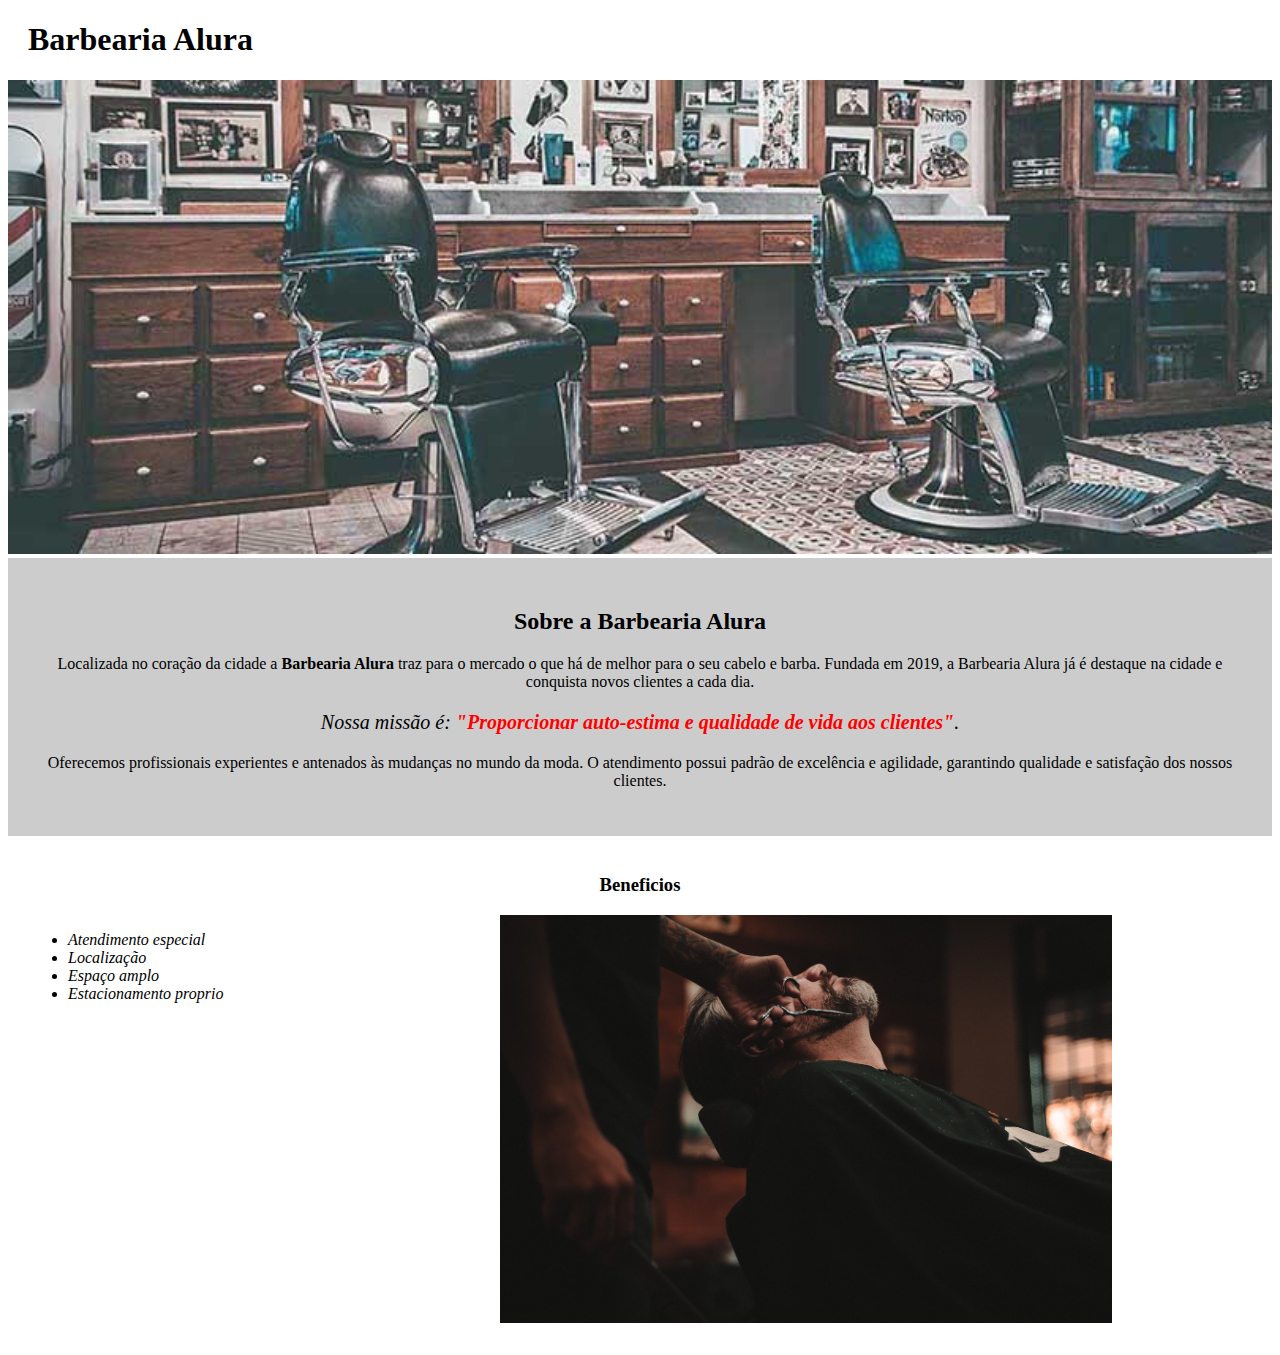
==== HTML E CSS/Modulo_1/index.html @ a56bc274 "atualização de pastas e inserção de novo conteudo" ====
<!DOCTYPE html>
<html leng = 'pt-br'>
    <head>
        <meta charset="UTF-8">  
        <link rel="stylesheet" href="style.css">      
        <title>Barbearia Alura</title>
    </head>

    <body>
        <header>
            <h1 class="titulo-principal">Barbearia Alura</h1>
        </header>
        <img id="banner" src="banner.jpg">
        <div class="principal">
            <h2 class = "titulocenter">Sobre a Barbearia Alura</h2>
            <p>
                Localizada no coração da cidade a <strong>Barbearia Alura</strong> traz para o mercado o que há de melhor para o seu cabelo e barba. Fundada em 2019, a Barbearia Alura já é destaque na cidade e conquista novos clientes a cada dia.
            </p>
            <p id="missao">
                <em>
                    Nossa missão é:<strong> "Proporcionar auto-estima e qualidade de vida aos clientes"</strong>.
                </em>
            </p>
            <p>
                Oferecemos profissionais experientes e antenados às mudanças no mundo da moda. O atendimento possui padrão de excelência e agilidade, garantindo qualidade e satisfação dos nossos clientes.
            </p>
        </div>
        <div class="beneficios">   
            <h3 class = "titulocenter">Beneficios</h3>
            <ul>
                <li class="itens" >Atendimento especial</li>
                <li class="itens">Localização</li>
                <li class="itens">Espaço amplo</li>
                <li class="itens">Estacionamento proprio</li>
            </ul>
            <img src="beneficios.jpg" class="imagembeneficios">
        </div>
        
    </body>
</html>
---- HTML E CSS/Modulo_1/style.css ----
body{
}
#banner {
  width: 100%;
}

.principal{
background: #cccccc;
padding: 30px;
}

.titulo-principal{
  padding-left: 20px;
}
.titulocenter {
  text-align: center;
}


p {
  text-align: center;
}

em strong {
  color: #FF0000;
}

#missao{
  font-size:20px;
}

.itens{
  font-style: italic;
  }

.beneficios{
  background: #FFFFFF;
  padding:20px;
}

ul {
  display: inline-block;
  vertical-align: top;
  width: 20%;
  margin-right: 15%;
}

.imagembeneficios {
  width: 50%;
}
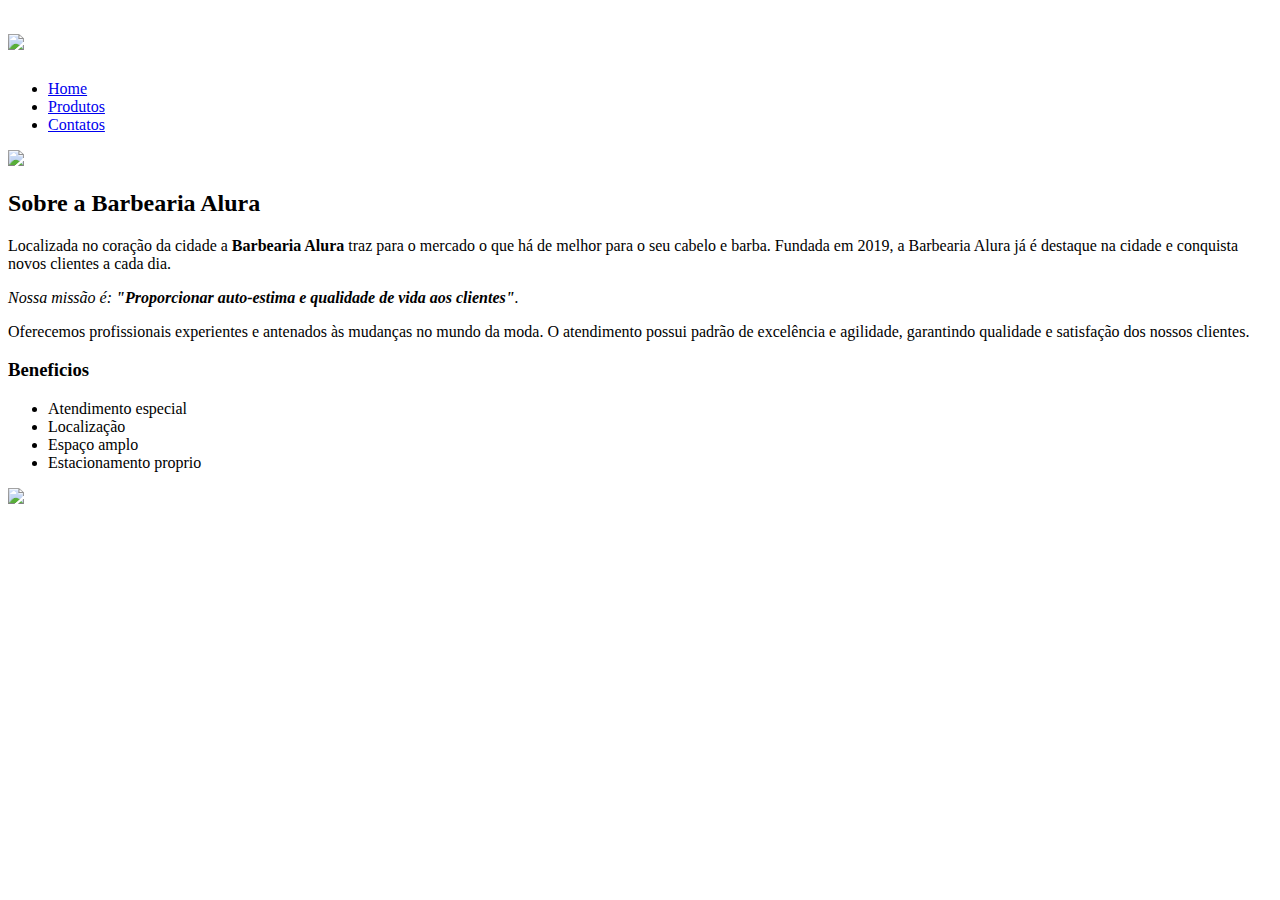
==== commit 576a2715: "Organizando o codigo" ====
--- a/HTML E CSS/Modulo_1/index.html
+++ b/HTML E CSS/Modulo_1/index.html
@@ -1,16 +1,28 @@
 <!DOCTYPE html>
 <html leng = 'pt-br'>
     <head>
-        <meta charset="UTF-8">  
-        <link rel="stylesheet" href="style.css">      
+        <meta charset="UTF-8">
+        <link rel="stylesheet" href="C:\GitHub\Alura\Alura\HTML E CSS\css/reset.css">
+        <link rel="stylesheet" href="C:\GitHub\Alura\Alura\HTML E CSS\css/style.css">      
         <title>Barbearia Alura</title>
     </head>
 
     <body>
         <header>
-            <h1 class="titulo-principal">Barbearia Alura</h1>
-        </header>
-        <img id="banner" src="banner.jpg">
+            <div class="caixa">
+                <h1>
+                    <img src="C:\GitHub\Alura\Alura\HTML E CSS\img/logo.png">
+                </h1>
+                <nav>
+                    <ul>
+                        <li><a href="C:\GitHub\Alura\Alura\HTML E CSS\Modulo_1/index.html">Home</a></li>
+                        <li><a href="C:\GitHub\Alura\Alura\HTML E CSS\Modulo_2/produto.html">Produtos</a></li>
+                        <li><a href="contato.html">Contatos</a></li>
+                    </ul>
+                </nav>
+            </div>
+        </header>  
+        <img id="banner" src="C:\GitHub\Alura\Alura\HTML E CSS\img/banner.jpg">
         <div class="principal">
             <h2 class = "titulocenter">Sobre a Barbearia Alura</h2>
             <p>
@@ -33,7 +45,7 @@
                 <li class="itens">Espaço amplo</li>
                 <li class="itens">Estacionamento proprio</li>
             </ul>
-            <img src="beneficios.jpg" class="imagembeneficios">
+            <img src="C:\GitHub\Alura\Alura\HTML E CSS\img/beneficios.jpg" class="imagembeneficios">
         </div>
         
     </body>
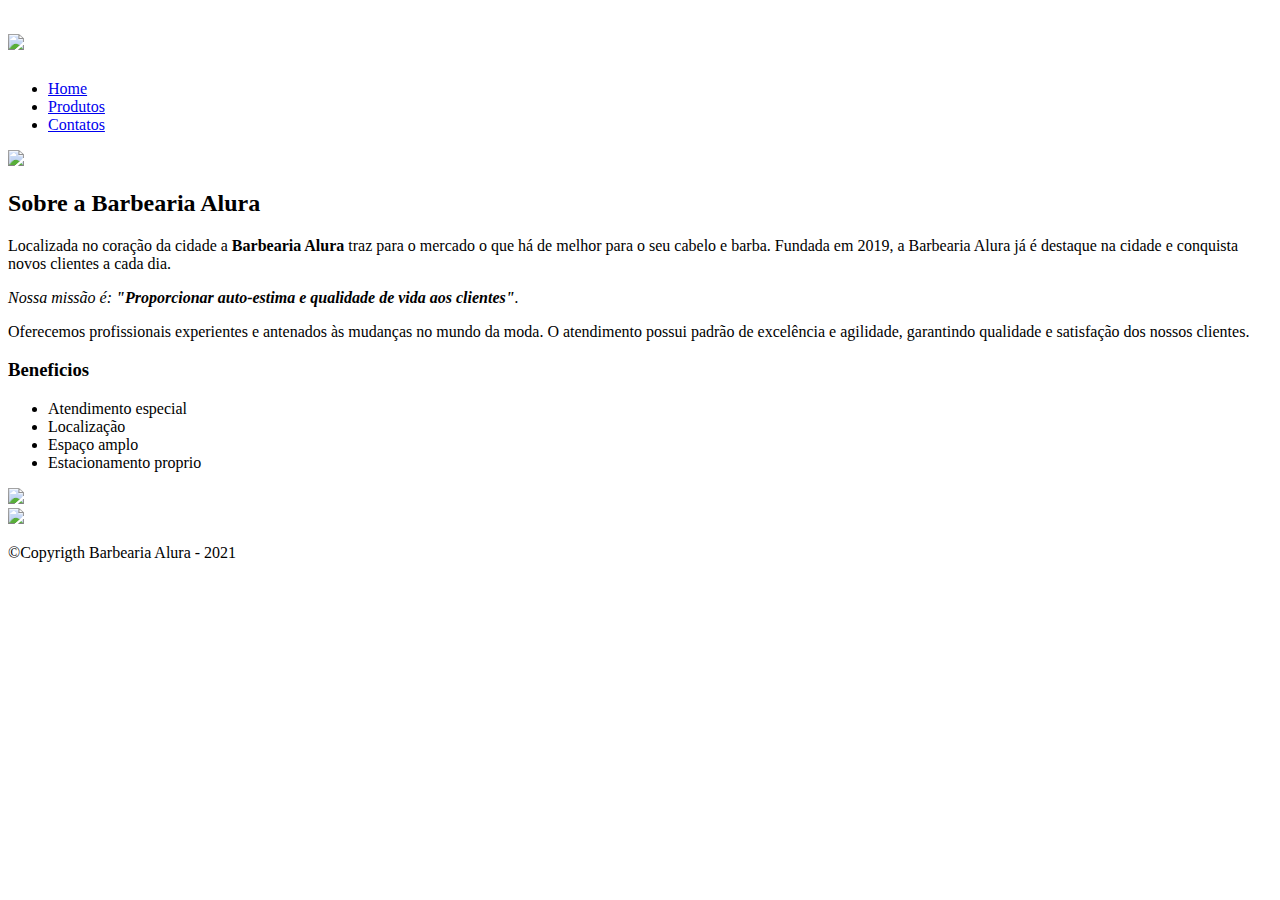
==== commit a5e96e15: "unificação do arquivo css" ====
--- a/HTML E CSS/Modulo_1/index.html
+++ b/HTML E CSS/Modulo_1/index.html
@@ -39,7 +39,7 @@
         </div>
         <div class="beneficios">   
             <h3 class = "titulocenter">Beneficios</h3>
-            <ul>
+            <ul class="principal-beneficios">
                 <li class="itens" >Atendimento especial</li>
                 <li class="itens">Localização</li>
                 <li class="itens">Espaço amplo</li>
@@ -47,6 +47,10 @@
             </ul>
             <img src="C:\GitHub\Alura\Alura\HTML E CSS\img/beneficios.jpg" class="imagembeneficios">
         </div>
+        <footer class="rodapéfooter">
+            <img src="C:\GitHub\Alura\Alura\HTML E CSS\img/logo-branco.png">
+            <p class="copyrigth">&copy;Copyrigth Barbearia Alura - 2021</p>
+        </footer>
         
     </body>
 </html>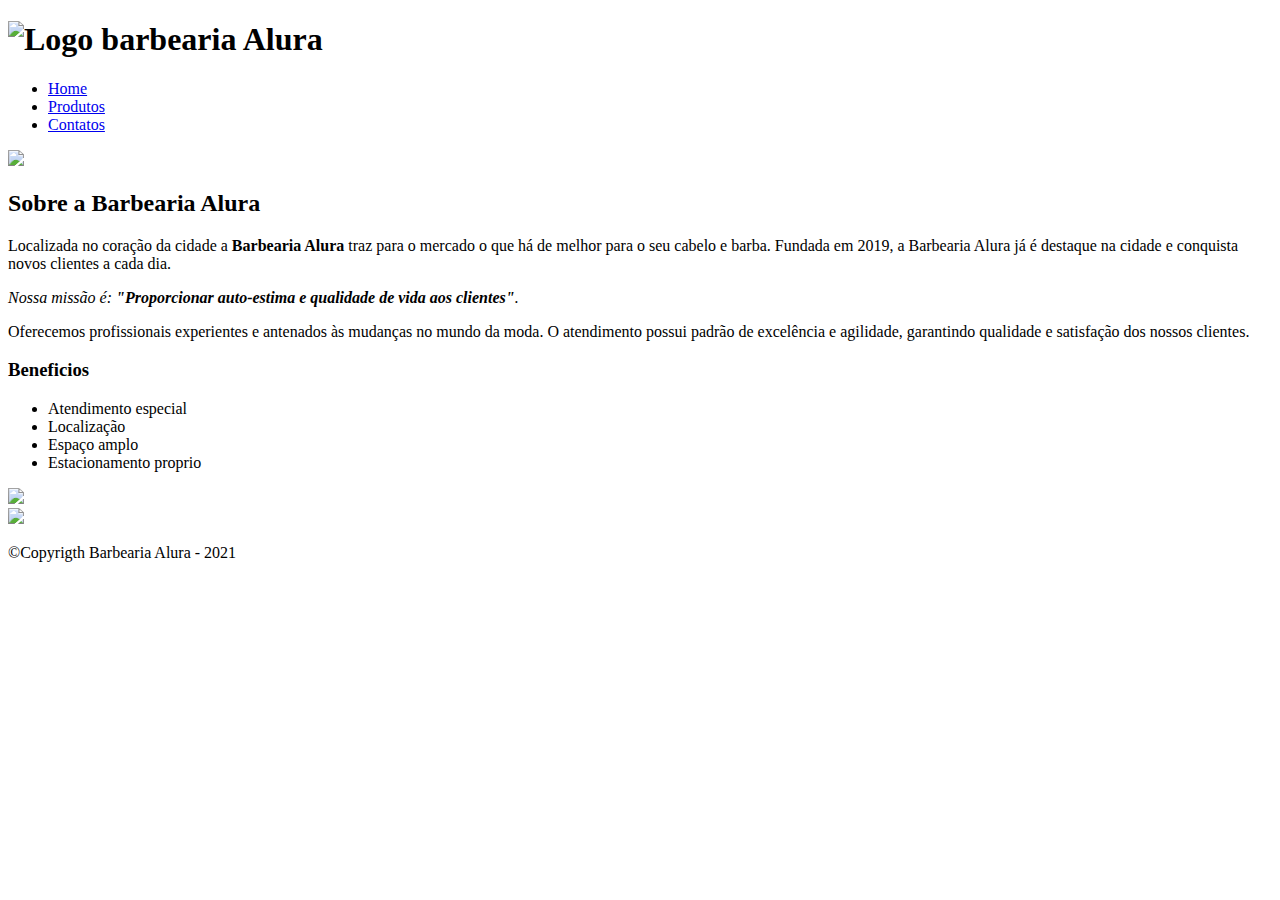
==== commit 304097ab: "Atualização do codigo e melhora na semantica" ====
--- a/HTML E CSS/Modulo_1/index.html
+++ b/HTML E CSS/Modulo_1/index.html
@@ -4,20 +4,20 @@
         <meta charset="UTF-8">
         <link rel="stylesheet" href="C:\GitHub\Alura\Alura\HTML E CSS\css/reset.css">
         <link rel="stylesheet" href="C:\GitHub\Alura\Alura\HTML E CSS\css/style.css">      
-        <title>Barbearia Alura</title>
+        <title>Home - Barbearia Alura</title>
     </head>
 
     <body>
         <header>
             <div class="caixa">
                 <h1>
-                    <img src="C:\GitHub\Alura\Alura\HTML E CSS\img/logo.png">
+                    <img src="C:\GitHub\Alura\Alura\HTML E CSS\img/logo.png" alt="Logo barbearia Alura">
                 </h1>
                 <nav>
                     <ul>
                         <li><a href="C:\GitHub\Alura\Alura\HTML E CSS\Modulo_1/index.html">Home</a></li>
                         <li><a href="C:\GitHub\Alura\Alura\HTML E CSS\Modulo_2/produto.html">Produtos</a></li>
-                        <li><a href="contato.html">Contatos</a></li>
+                        <li><a href="C:\GitHub\Alura\Alura\HTML E CSS\Modulo_3/contato.html">Contatos</a></li>
                     </ul>
                 </nav>
             </div>
@@ -25,7 +25,7 @@
         <img id="banner" src="C:\GitHub\Alura\Alura\HTML E CSS\img/banner.jpg">
         <div class="principal">
             <h2 class = "titulocenter">Sobre a Barbearia Alura</h2>
-            <p>
+            <p class="text-center">
                 Localizada no coração da cidade a <strong>Barbearia Alura</strong> traz para o mercado o que há de melhor para o seu cabelo e barba. Fundada em 2019, a Barbearia Alura já é destaque na cidade e conquista novos clientes a cada dia.
             </p>
             <p id="missao">
@@ -33,7 +33,7 @@
                     Nossa missão é:<strong> "Proporcionar auto-estima e qualidade de vida aos clientes"</strong>.
                 </em>
             </p>
-            <p>
+            <p class="text-center">
                 Oferecemos profissionais experientes e antenados às mudanças no mundo da moda. O atendimento possui padrão de excelência e agilidade, garantindo qualidade e satisfação dos nossos clientes.
             </p>
         </div>
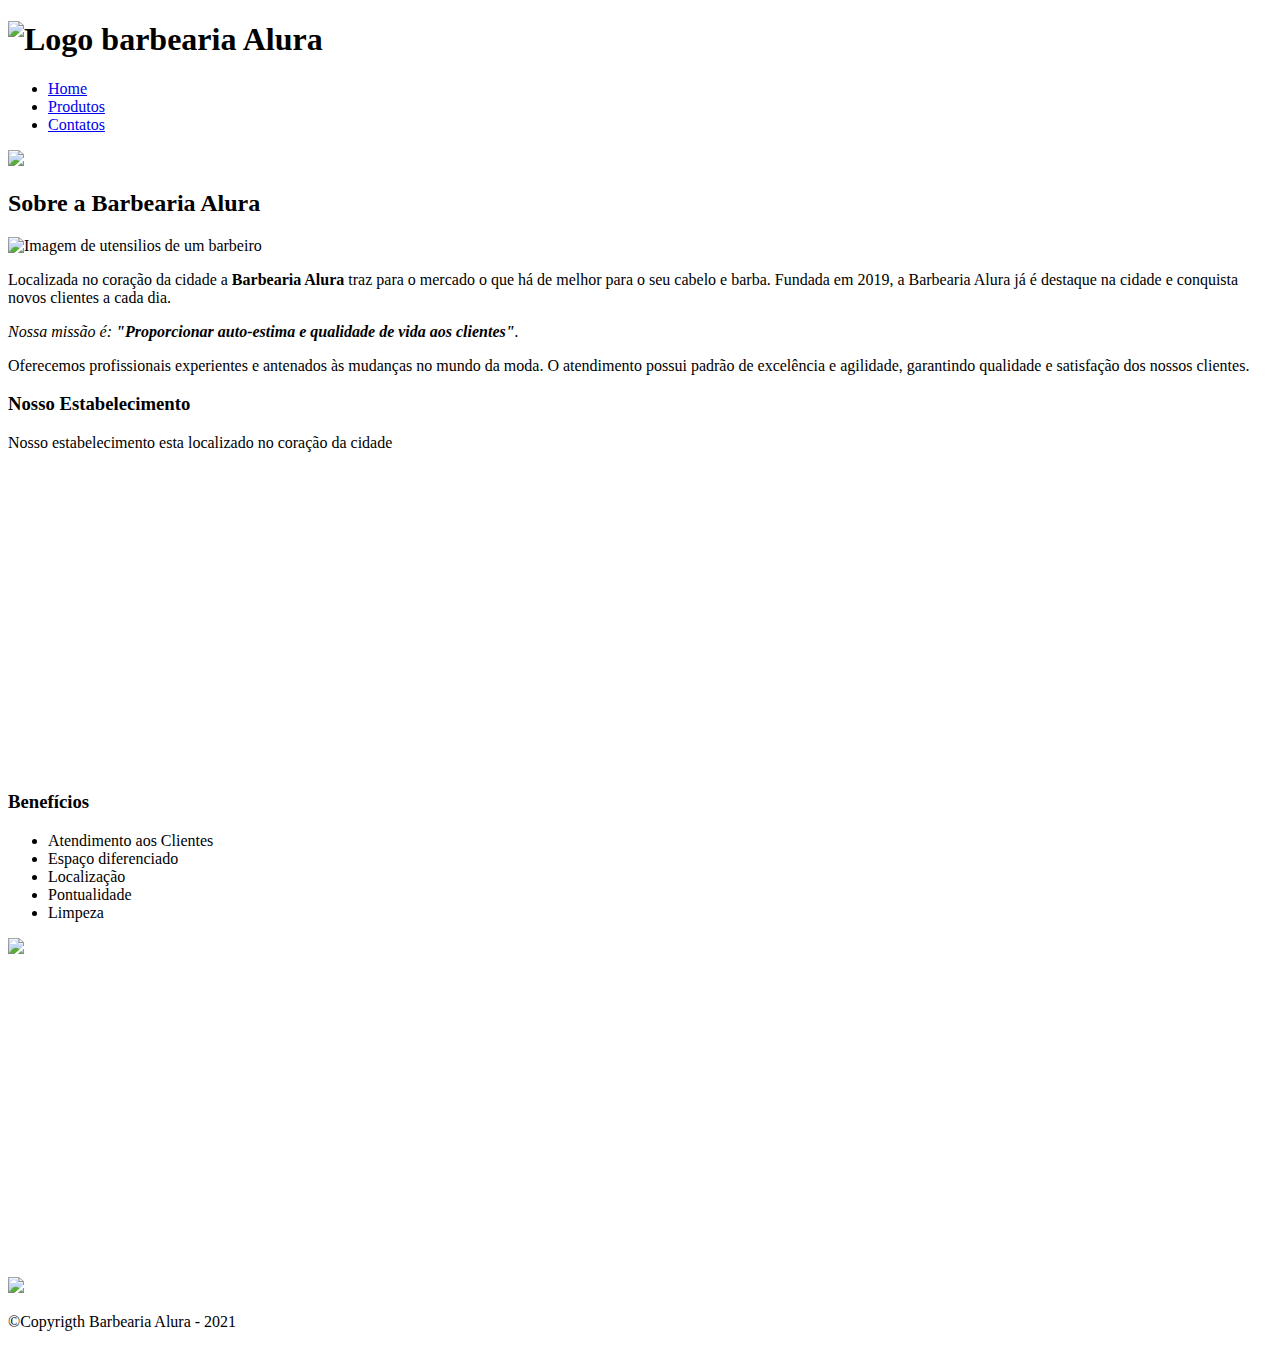
==== commit 97be15a2: "atualização" ====
--- a/HTML E CSS/Modulo_1/index.html
+++ b/HTML E CSS/Modulo_1/index.html
@@ -1,56 +1,67 @@
 <!DOCTYPE html>
-<html leng = 'pt-br'>
-    <head>
-        <meta charset="UTF-8">
-        <link rel="stylesheet" href="C:\GitHub\Alura\Alura\HTML E CSS\css/reset.css">
-        <link rel="stylesheet" href="C:\GitHub\Alura\Alura\HTML E CSS\css/style.css">      
-        <title>Home - Barbearia Alura</title>
-    </head>
+<html lang="pt-br">
+	<head>
+		<meta charset="UTF-8">
+		<title>Barbearia Alura</title>
+		<link rel="stylesheet" href="C:\GitHub\Alura\Alura\HTML E CSS\css/reset.css">
+		<link rel="stylesheet" href="C:\GitHub\Alura\Alura\HTML E CSS\css/style.css">
+		<link href="https://fonts.googleapis.com/css2?family=Montserrat:wght@500&display=swap" rel="stylesheet">
+	</head>
 
-    <body>
-        <header>
-            <div class="caixa">
-                <h1>
-                    <img src="C:\GitHub\Alura\Alura\HTML E CSS\img/logo.png" alt="Logo barbearia Alura">
-                </h1>
-                <nav>
-                    <ul>
-                        <li><a href="C:\GitHub\Alura\Alura\HTML E CSS\Modulo_1/index.html">Home</a></li>
-                        <li><a href="C:\GitHub\Alura\Alura\HTML E CSS\Modulo_2/produto.html">Produtos</a></li>
-                        <li><a href="C:\GitHub\Alura\Alura\HTML E CSS\Modulo_3/contato.html">Contatos</a></li>
-                    </ul>
-                </nav>
-            </div>
-        </header>  
-        <img id="banner" src="C:\GitHub\Alura\Alura\HTML E CSS\img/banner.jpg">
-        <div class="principal">
-            <h2 class = "titulocenter">Sobre a Barbearia Alura</h2>
-            <p class="text-center">
-                Localizada no coração da cidade a <strong>Barbearia Alura</strong> traz para o mercado o que há de melhor para o seu cabelo e barba. Fundada em 2019, a Barbearia Alura já é destaque na cidade e conquista novos clientes a cada dia.
-            </p>
-            <p id="missao">
-                <em>
-                    Nossa missão é:<strong> "Proporcionar auto-estima e qualidade de vida aos clientes"</strong>.
-                </em>
-            </p>
-            <p class="text-center">
-                Oferecemos profissionais experientes e antenados às mudanças no mundo da moda. O atendimento possui padrão de excelência e agilidade, garantindo qualidade e satisfação dos nossos clientes.
-            </p>
-        </div>
-        <div class="beneficios">   
-            <h3 class = "titulocenter">Beneficios</h3>
-            <ul class="principal-beneficios">
-                <li class="itens" >Atendimento especial</li>
-                <li class="itens">Localização</li>
-                <li class="itens">Espaço amplo</li>
-                <li class="itens">Estacionamento proprio</li>
-            </ul>
-            <img src="C:\GitHub\Alura\Alura\HTML E CSS\img/beneficios.jpg" class="imagembeneficios">
-        </div>
-        <footer class="rodapéfooter">
-            <img src="C:\GitHub\Alura\Alura\HTML E CSS\img/logo-branco.png">
-            <p class="copyrigth">&copy;Copyrigth Barbearia Alura - 2021</p>
-        </footer>
-        
-    </body>
-</html>+	<body>
+		<header>
+			<div class="caixa">
+				<h1>
+					<img src="C:\GitHub\Alura\Alura\HTML E CSS\img/logo.png" alt="Logo barbearia Alura">
+				</h1>
+				<nav>
+					<ul>
+						<li><a href="C:\GitHub\Alura\Alura\HTML E CSS\Modulo_1/index.html">Home</a></li>
+						<li><a href="C:\GitHub\Alura\Alura\HTML E CSS\Modulo_2/produto.html">Produtos</a></li>
+						<li><a href="C:\GitHub\Alura\Alura\HTML E CSS\Modulo_3/contato.html">Contatos</a></li>
+					</ul>
+				</nav>
+			</div>
+		</header> 
+
+		<img class="banner" src="C:\GitHub\Alura\Alura\HTML E CSS\img/banner.jpg">
+		<main>
+			<section class="principal">
+				<h2 class="titulo-principal">Sobre a Barbearia Alura</h2>
+				<img class="utensilios" src="C:\GitHub\Alura\Alura\HTML E CSS\img/utensilios.jpg" alt="Imagem de utensilios de um barbeiro">
+
+				<p>Localizada no coração da cidade a <strong>Barbearia Alura</strong> traz para o mercado o que há de melhor para o seu cabelo e barba. Fundada em 2019, a Barbearia Alura já é destaque na cidade e conquista novos clientes a cada dia.</p>
+
+				<p id="missao"><em>Nossa missão é: <strong>"Proporcionar auto-estima e qualidade de vida aos clientes"</strong>.</em></p>
+
+				<p>Oferecemos profissionais experientes e antenados às mudanças no mundo da moda. O atendimento possui padrão de excelência e agilidade, garantindo qualidade e satisfação dos nossos clientes.</p>
+			</section>
+			<section class="mapa">
+				<h3 class="titulo-principal">Nosso Estabelecimento</h3>
+				<p>Nosso estabelecimento esta localizado no coração da cidade</p>
+				<div class="mapa-conteudo">
+				<iframe src="https://www.google.com/maps/embed?pb=!1m18!1m12!1m3!1d996.395692105413!2d-56.74494317086348!3d-2.6403074601984073!2m3!1f0!2f0!3f0!3m2!1i1024!2i768!4f13.1!3m3!1m2!1s0x92638378d751515d%3A0x9db2c01b3a297f9e!2sEmp%C3%B3rio%20da%20Bel!5e0!3m2!1spt-BR!2sbr!4v1627496014500!5m2!1spt-BR!2sbr" width="100%" height="300" style="border:0;" allowfullscreen="" loading="lazy"></iframe>
+				</div>
+			</section>
+			<section class="beneficios">
+				<h3 class="titulo-principal">Benefícios</h3>
+				<div class="conteudo-beneficios">
+					<ul class="lista-beneficios">
+						<li class="itens">Atendimento aos Clientes</li>
+						<li class="itens">Espaço diferenciado</li>
+						<li class="itens">Localização</li>
+						<li class="itens">Pontualidade</li>
+						<li class="itens">Limpeza</li>
+					</ul><img src="C:\GitHub\Alura\Alura\HTML E CSS\img/beneficios.jpg" class="imagem-beneficios">
+				</div>
+				<div class="video">
+					<iframe width="560" height="315" src="https://www.youtube.com/embed/wcVVXUV0YUY" frameborder="0" allow="accelerometer; autoplay; encrypted-media; gyroscope; picture-in-picture" allowfullscreen></iframe>
+				</div>
+			</section>
+		</main>	
+		<footer class="rodapéfooter">
+			<img src="C:\GitHub\Alura\Alura\HTML E CSS\img/logo-branco.png">
+			<p class="copyright">&copy;Copyrigth Barbearia Alura - 2021</p>
+		</footer>
+	</body>
+</html>
